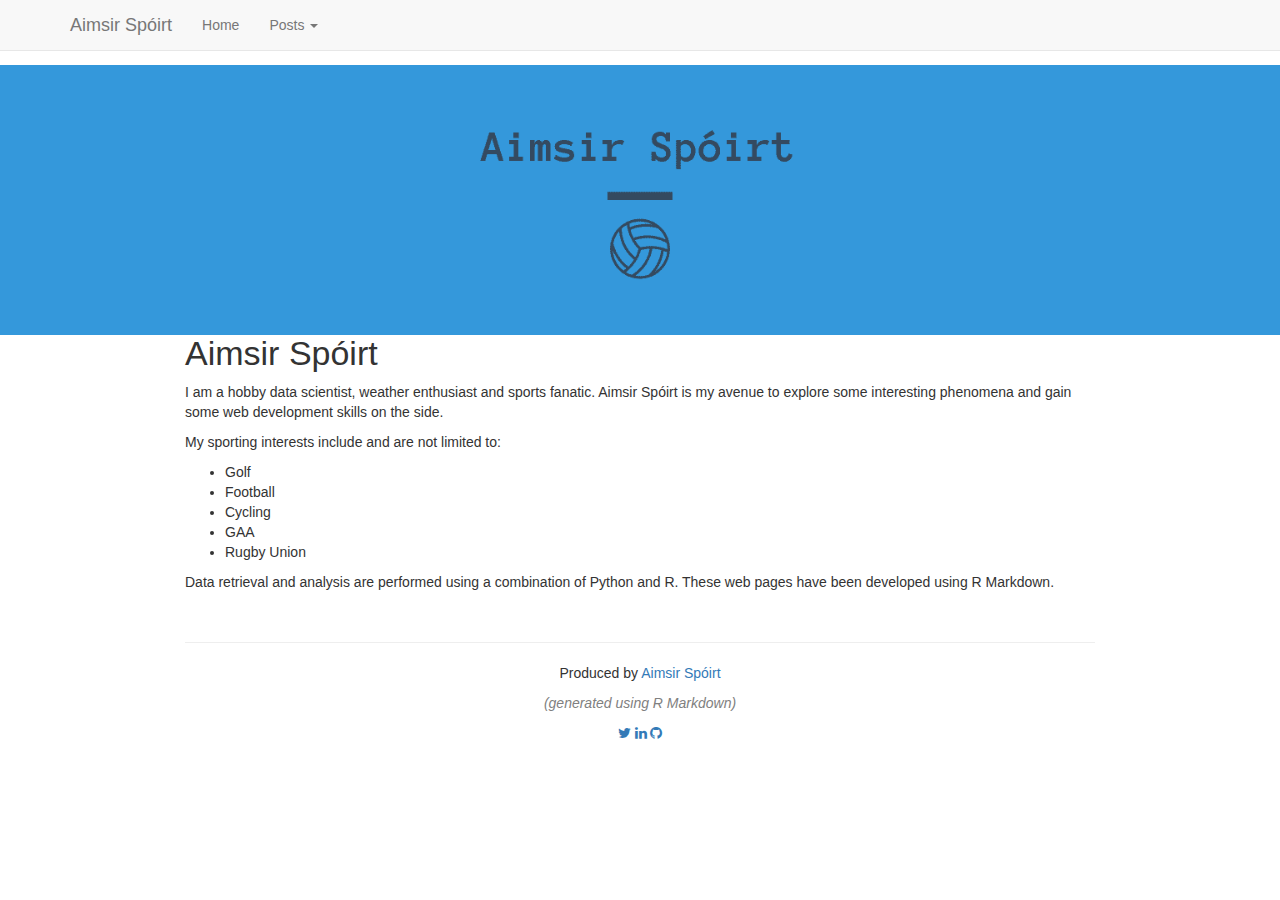
==== index.html @ 986b7d04 "Add files via upload" ====
<!DOCTYPE html>

<html>

<head>

<meta charset="utf-8" />
<meta name="generator" content="pandoc" />
<meta http-equiv="X-UA-Compatible" content="IE=EDGE" />




<title>Aimsir Spóirt</title>

<script src="site_libs/header-attrs-2.11/header-attrs.js"></script>
<script src="site_libs/jquery-3.6.0/jquery-3.6.0.min.js"></script>
<meta name="viewport" content="width=device-width, initial-scale=1" />
<link href="site_libs/bootstrap-3.3.5/css/bootstrap.min.css" rel="stylesheet" />
<script src="site_libs/bootstrap-3.3.5/js/bootstrap.min.js"></script>
<script src="site_libs/bootstrap-3.3.5/shim/html5shiv.min.js"></script>
<script src="site_libs/bootstrap-3.3.5/shim/respond.min.js"></script>
<style>h1 {font-size: 34px;}
       h1.title {font-size: 38px;}
       h2 {font-size: 30px;}
       h3 {font-size: 24px;}
       h4 {font-size: 18px;}
       h5 {font-size: 16px;}
       h6 {font-size: 12px;}
       code {color: inherit; background-color: rgba(0, 0, 0, 0.04);}
       pre:not([class]) { background-color: white }</style>
<script src="site_libs/navigation-1.1/tabsets.js"></script>
<link href="site_libs/highlightjs-9.12.0/default.css" rel="stylesheet" />
<script src="site_libs/highlightjs-9.12.0/highlight.js"></script>
<link rel="shortcut icon" href="images/logo1.png" />


    <link rel="stylesheet" href="style.css">

    <section class="hero">
    </section>



<style type="text/css">
  code{white-space: pre-wrap;}
  span.smallcaps{font-variant: small-caps;}
  span.underline{text-decoration: underline;}
  div.column{display: inline-block; vertical-align: top; width: 50%;}
  div.hanging-indent{margin-left: 1.5em; text-indent: -1.5em;}
  ul.task-list{list-style: none;}
    </style>

<style type="text/css">code{white-space: pre;}</style>
<script type="text/javascript">
if (window.hljs) {
  hljs.configure({languages: []});
  hljs.initHighlightingOnLoad();
  if (document.readyState && document.readyState === "complete") {
    window.setTimeout(function() { hljs.initHighlighting(); }, 0);
  }
}
</script>








<style type = "text/css">
.main-container {
  max-width: 940px;
  margin-left: auto;
  margin-right: auto;
}
img {
  max-width:100%;
}
.tabbed-pane {
  padding-top: 12px;
}
.html-widget {
  margin-bottom: 20px;
}
button.code-folding-btn:focus {
  outline: none;
}
summary {
  display: list-item;
}
pre code {
  padding: 0;
}
</style>


<style type="text/css">
.dropdown-submenu {
  position: relative;
}
.dropdown-submenu>.dropdown-menu {
  top: 0;
  left: 100%;
  margin-top: -6px;
  margin-left: -1px;
  border-radius: 0 6px 6px 6px;
}
.dropdown-submenu:hover>.dropdown-menu {
  display: block;
}
.dropdown-submenu>a:after {
  display: block;
  content: " ";
  float: right;
  width: 0;
  height: 0;
  border-color: transparent;
  border-style: solid;
  border-width: 5px 0 5px 5px;
  border-left-color: #cccccc;
  margin-top: 5px;
  margin-right: -10px;
}
.dropdown-submenu:hover>a:after {
  border-left-color: #adb5bd;
}
.dropdown-submenu.pull-left {
  float: none;
}
.dropdown-submenu.pull-left>.dropdown-menu {
  left: -100%;
  margin-left: 10px;
  border-radius: 6px 0 6px 6px;
}
</style>

<script type="text/javascript">
// manage active state of menu based on current page
$(document).ready(function () {
  // active menu anchor
  href = window.location.pathname
  href = href.substr(href.lastIndexOf('/') + 1)
  if (href === "")
    href = "index.html";
  var menuAnchor = $('a[href="' + href + '"]');

  // mark it active
  menuAnchor.tab('show');

  // if it's got a parent navbar menu mark it active as well
  menuAnchor.closest('li.dropdown').addClass('active');

  // Navbar adjustments
  var navHeight = $(".navbar").first().height() + 15;
  var style = document.createElement('style');
  var pt = "padding-top: " + navHeight + "px; ";
  var mt = "margin-top: -" + navHeight + "px; ";
  var css = "";
  // offset scroll position for anchor links (for fixed navbar)
  for (var i = 1; i <= 6; i++) {
    css += ".section h" + i + "{ " + pt + mt + "}\n";
  }
  style.innerHTML = "body {" + pt + "padding-bottom: 40px; }\n" + css;
  document.head.appendChild(style);
});
</script>

<!-- tabsets -->

<style type="text/css">
.tabset-dropdown > .nav-tabs {
  display: inline-table;
  max-height: 500px;
  min-height: 44px;
  overflow-y: auto;
  border: 1px solid #ddd;
  border-radius: 4px;
}

.tabset-dropdown > .nav-tabs > li.active:before {
  content: "";
  font-family: 'Glyphicons Halflings';
  display: inline-block;
  padding: 10px;
  border-right: 1px solid #ddd;
}

.tabset-dropdown > .nav-tabs.nav-tabs-open > li.active:before {
  content: "&#xe258;";
  border: none;
}

.tabset-dropdown > .nav-tabs.nav-tabs-open:before {
  content: "";
  font-family: 'Glyphicons Halflings';
  display: inline-block;
  padding: 10px;
  border-right: 1px solid #ddd;
}

.tabset-dropdown > .nav-tabs > li.active {
  display: block;
}

.tabset-dropdown > .nav-tabs > li > a,
.tabset-dropdown > .nav-tabs > li > a:focus,
.tabset-dropdown > .nav-tabs > li > a:hover {
  border: none;
  display: inline-block;
  border-radius: 4px;
  background-color: transparent;
}

.tabset-dropdown > .nav-tabs.nav-tabs-open > li {
  display: block;
  float: none;
}

.tabset-dropdown > .nav-tabs > li {
  display: none;
}
</style>

<!-- code folding -->




</head>

<body>


<div class="container-fluid main-container">




<div class="navbar navbar-default  navbar-fixed-top" role="navigation">
  <div class="container">
    <div class="navbar-header">
      <button type="button" class="navbar-toggle collapsed" data-toggle="collapse" data-target="#navbar">
        <span class="icon-bar"></span>
        <span class="icon-bar"></span>
        <span class="icon-bar"></span>
      </button>
      <a class="navbar-brand" href="index.html">Aimsir Spóirt</a>
    </div>
    <div id="navbar" class="navbar-collapse collapse">
      <ul class="nav navbar-nav">
        <li>
  <a href="https://aimsir-spoirt.github.io/">Home</a>
</li>
<li class="dropdown">
  <a href="#" class="dropdown-toggle" data-toggle="dropdown" role="button" aria-expanded="false">
    Posts
     
    <span class="caret"></span>
  </a>
  <ul class="dropdown-menu" role="menu">
    <li>
      <a href="https://aimsir-spoirt.github.io/post1_RyderCup">Ryder Cup 2021</a>
    </li>
  </ul>
</li>
      </ul>
      <ul class="nav navbar-nav navbar-right">
        
      </ul>
    </div><!--/.nav-collapse -->
  </div><!--/.container -->
</div><!--/.navbar -->

<div id="header">



<h1 class="title toc-ignore">Aimsir Spóirt</h1>

</div>


<div id="aimsir-spóirt" class="section level1">
<h1>Aimsir Spóirt</h1>
<p>I am a hobby data scientist, weather enthusiast and sports fanatic. Aimsir Spóirt is my avenue to explore some interesting phenomena and gain some web development skills on the side.</p>
<p>My sporting interests include and are not limited to:</p>
<ul>
<li>Golf</li>
<li>Football</li>
<li>Cycling</li>
<li>GAA</li>
<li>Rugby Union</li>
</ul>
<p>Data retrieval and analysis are performed using a combination of Python and R. These web pages have been developed using R Markdown.</p>
</div>

&nbsp;
<hr />
<p style="text-align: center;">Produced by <a href="https://github.com/aimsir-spoirt/">Aimsir Spóirt</a></p>
<p style="text-align: center;"><span style="color: #808080;"><em>(generated using R Markdown)</em></span></p>



<!-- Add icon library -->
<link rel="stylesheet" href="https://cdnjs.cloudflare.com/ajax/libs/font-awesome/4.7.0/css/font-awesome.min.css">

<!-- Add font awesome icons -->
<p style="text-align: center;">
    <a href="https://twitter.com/r_graph_gallery?lang=en" class="fa fa-twitter"></a>
    <a href="https://www.youtube.com/watch?v=dQw4w9WgXcQ&ab_channel=RickAstley" class="fa fa-linkedin"></a>
    <a href="https://github.com/aimsir-spoirt/" class="fa fa-github"></a>
</p>

&nbsp;



</div>

<script>

// add bootstrap table styles to pandoc tables
function bootstrapStylePandocTables() {
  $('tr.odd').parent('tbody').parent('table').addClass('table table-condensed');
}
$(document).ready(function () {
  bootstrapStylePandocTables();
});


</script>

<!-- tabsets -->

<script>
$(document).ready(function () {
  window.buildTabsets("TOC");
});

$(document).ready(function () {
  $('.tabset-dropdown > .nav-tabs > li').click(function () {
    $(this).parent().toggleClass('nav-tabs-open');
  });
});
</script>

<!-- code folding -->


<!-- dynamically load mathjax for compatibility with self-contained -->
<script>
  (function () {
    var script = document.createElement("script");
    script.type = "text/javascript";
    script.src  = "https://mathjax.rstudio.com/latest/MathJax.js?config=TeX-AMS-MML_HTMLorMML";
    document.getElementsByTagName("head")[0].appendChild(script);
  })();
</script>

</body>
</html>
---- site_libs/highlightjs-9.12.0/default.css ----
.hljs-literal {
  color: #990073;
}

.hljs-number {
  color: #099;
}

.hljs-comment {
  color: #998;
  font-style: italic;
}

.hljs-keyword {
  color: #900;
  font-weight: bold;
}

.hljs-string {
  color: #d14;
}
---- style.css ----
.hero {
    /* Sizing */
    width: 100vw;
    height: 30vh;


    /* Text styles */
    text-align: center;

    /* Background styles */
    background-image: url(images/hero5.png);
    background-size: cover;
    background-position: center ;
    background-repeat: no-repeat;
}


.author,.title{
    display: none;
}


.hero-image {
    position: relative;
    margin-bottom: 2em;
    /* liner gradient tints the image darker for readability*/
    background-image: url(hero5.png); 
    height: 400px;
    background-size: cover;
    background-color: #141c25f2;
    background-position: center;
    justify-content: center;
    align-items: center;
}
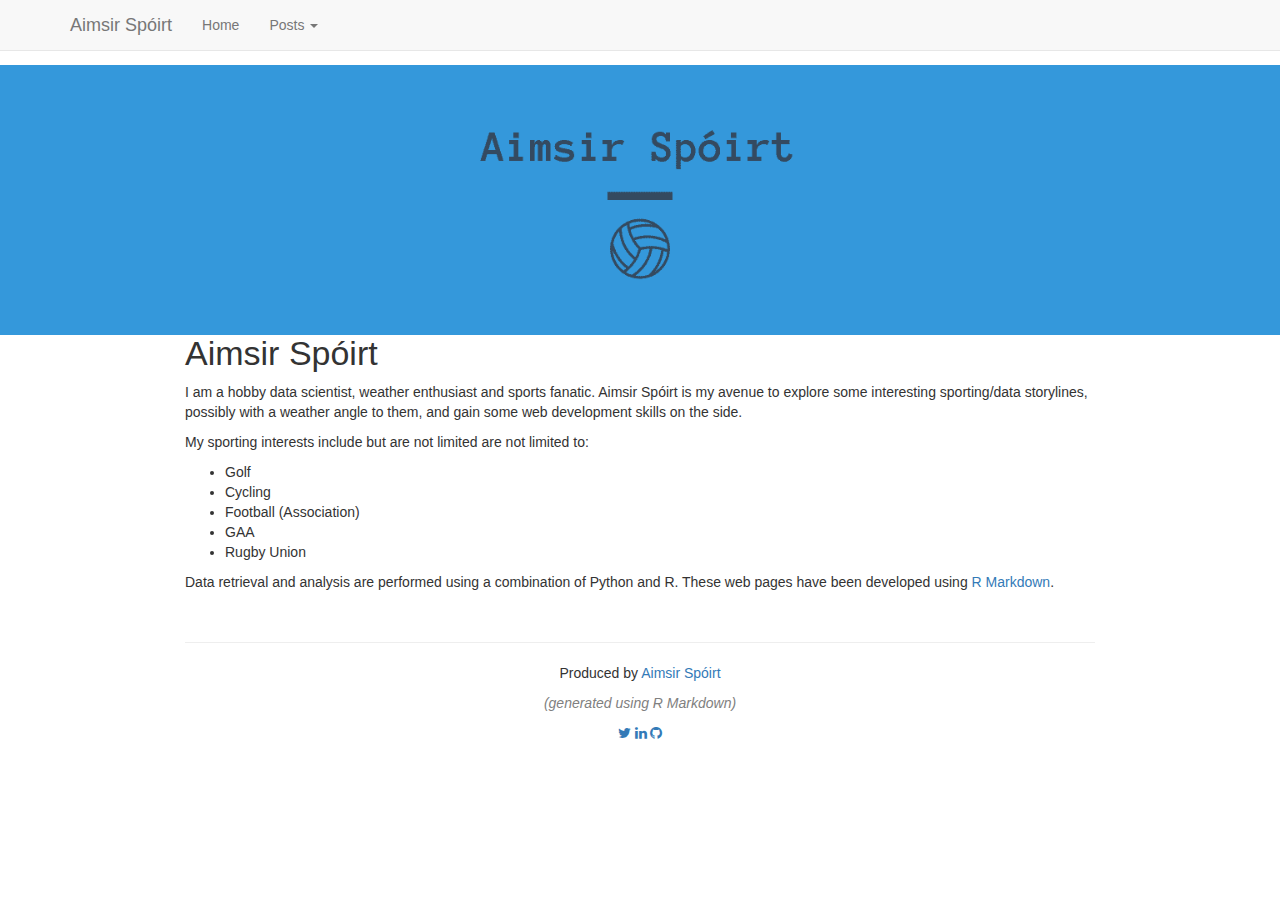
==== commit aecfc42b: "Add files via upload" ====
--- a/index.html
+++ b/index.html
@@ -284,16 +284,16 @@
 
 <div id="aimsir-spóirt" class="section level1">
 <h1>Aimsir Spóirt</h1>
-<p>I am a hobby data scientist, weather enthusiast and sports fanatic. Aimsir Spóirt is my avenue to explore some interesting phenomena and gain some web development skills on the side.</p>
-<p>My sporting interests include and are not limited to:</p>
+<p>I am a hobby data scientist, weather enthusiast and sports fanatic. Aimsir Spóirt is my avenue to explore some interesting sporting/data storylines, possibly with a weather angle to them, and gain some web development skills on the side.</p>
+<p>My sporting interests include but are not limited are not limited to:</p>
 <ul>
 <li>Golf</li>
-<li>Football</li>
 <li>Cycling</li>
+<li>Football (Association)</li>
 <li>GAA</li>
 <li>Rugby Union</li>
 </ul>
-<p>Data retrieval and analysis are performed using a combination of Python and R. These web pages have been developed using R Markdown.</p>
+<p>Data retrieval and analysis are performed using a combination of Python and R. These web pages have been developed using <a href="https://bookdown.org/yihui/rmarkdown/">R Markdown</a>.</p>
 </div>
 
 &nbsp;
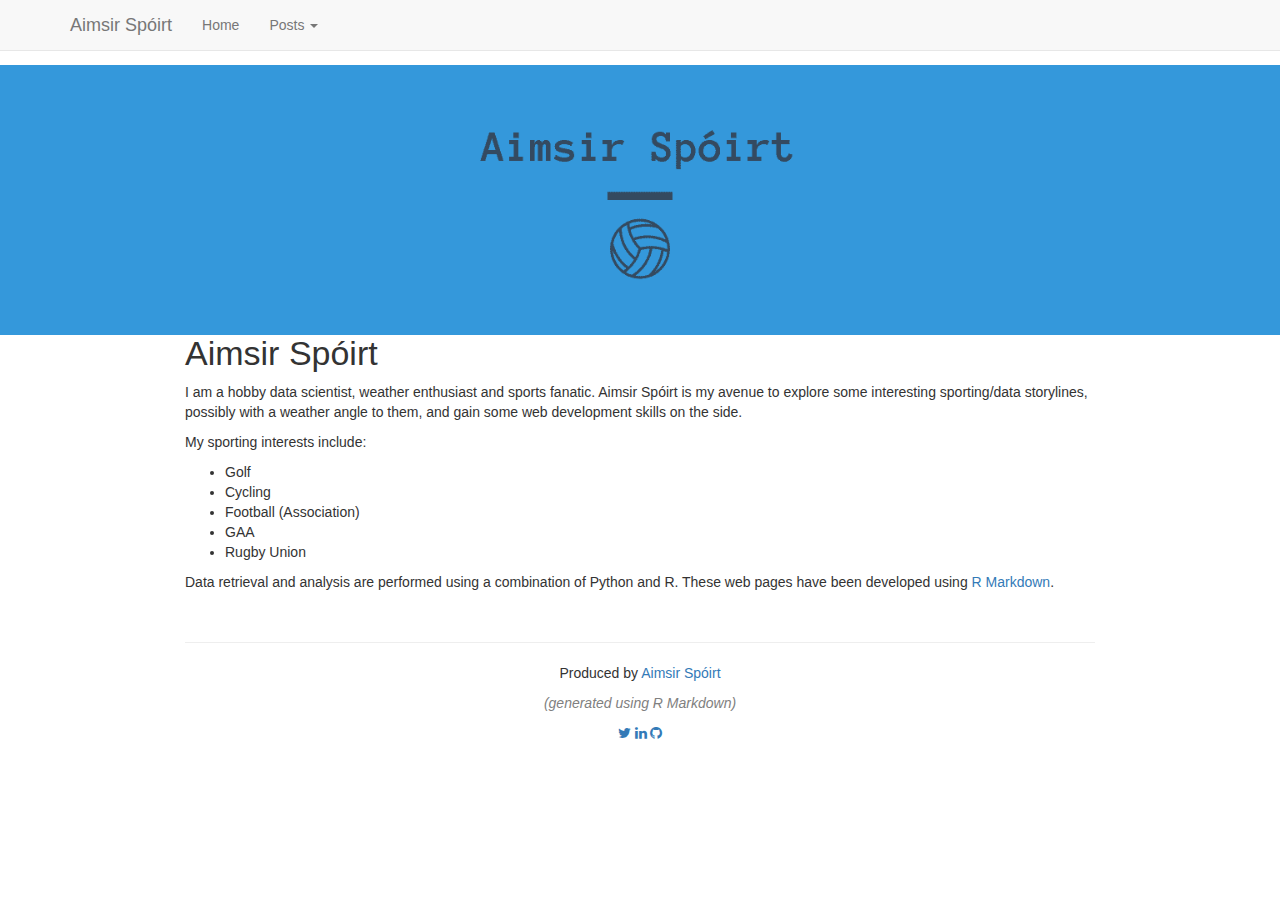
==== commit e80624b1: "Add files via upload" ====
--- a/index.html
+++ b/index.html
@@ -285,7 +285,7 @@
 <div id="aimsir-spóirt" class="section level1">
 <h1>Aimsir Spóirt</h1>
 <p>I am a hobby data scientist, weather enthusiast and sports fanatic. Aimsir Spóirt is my avenue to explore some interesting sporting/data storylines, possibly with a weather angle to them, and gain some web development skills on the side.</p>
-<p>My sporting interests include but are not limited are not limited to:</p>
+<p>My sporting interests include:</p>
 <ul>
 <li>Golf</li>
 <li>Cycling</li>
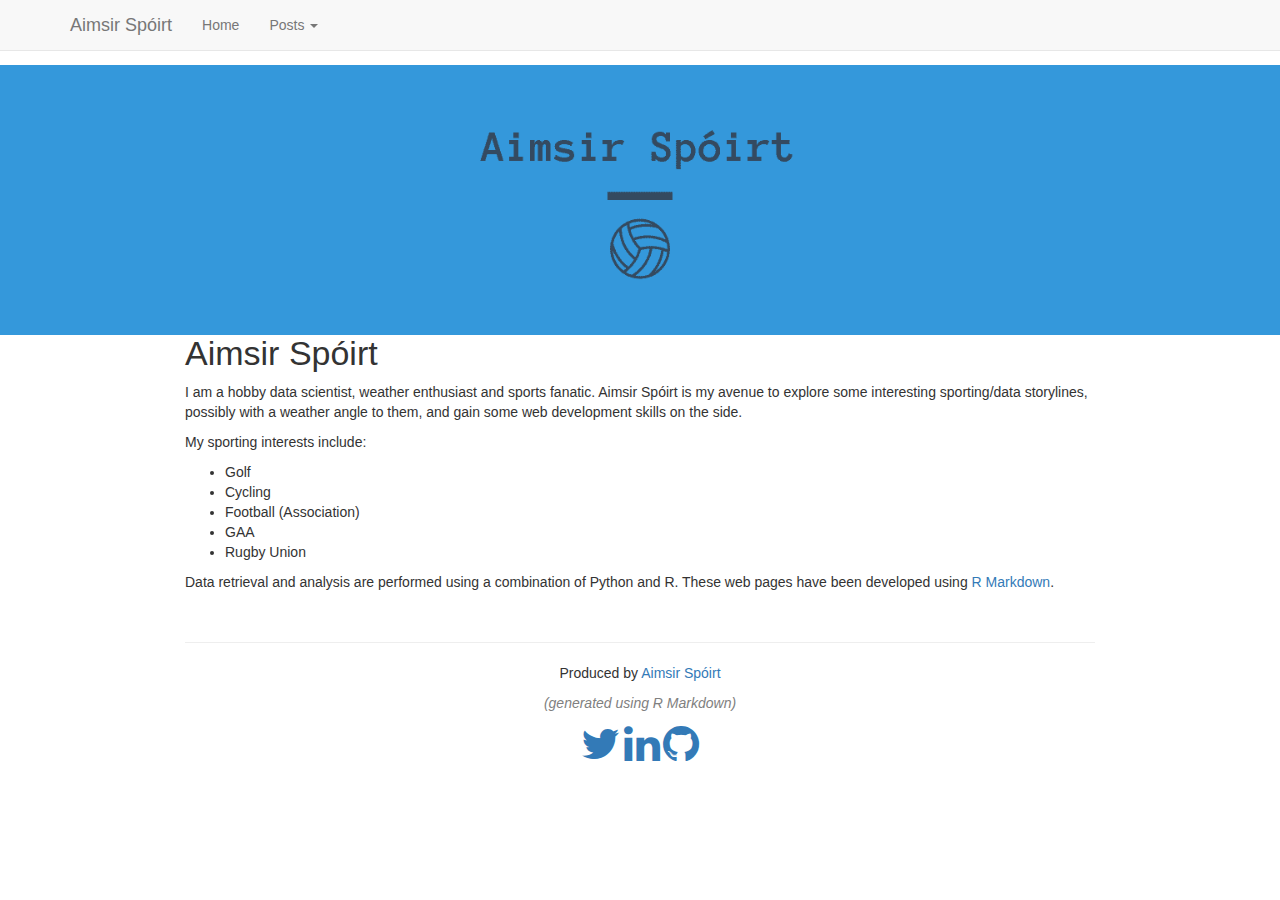
==== commit f3211b25: "Add files via upload" ====
--- a/index.html
+++ b/index.html
@@ -13,7 +13,7 @@
 
 <title>Aimsir Spóirt</title>
 
-<script src="site_libs/header-attrs-2.11/header-attrs.js"></script>
+<script src="site_libs/header-attrs-2.22/header-attrs.js"></script>
 <script src="site_libs/jquery-3.6.0/jquery-3.6.0.min.js"></script>
 <meta name="viewport" content="width=device-width, initial-scale=1" />
 <link href="site_libs/bootstrap-3.3.5/css/bootstrap.min.css" rel="stylesheet" />
@@ -69,6 +69,7 @@
 
 
 
+
 <style type = "text/css">
 .main-container {
   max-width: 940px;
@@ -89,6 +90,9 @@
 }
 summary {
   display: list-item;
+}
+details > summary > p:only-child {
+  display: inline;
 }
 pre code {
   padding: 0;
@@ -146,11 +150,15 @@
     href = "index.html";
   var menuAnchor = $('a[href="' + href + '"]');
 
-  // mark it active
-  menuAnchor.tab('show');
-
-  // if it's got a parent navbar menu mark it active as well
-  menuAnchor.closest('li.dropdown').addClass('active');
+  // mark the anchor link active (and if it's in a dropdown, also mark that active)
+  var dropdown = menuAnchor.closest('li.dropdown');
+  if (window.bootstrap) { // Bootstrap 4+
+    menuAnchor.addClass('active');
+    dropdown.find('> .dropdown-toggle').addClass('active');
+  } else { // Bootstrap 3
+    menuAnchor.parent().addClass('active');
+    dropdown.addClass('active');
+  }
 
   // Navbar adjustments
   var navHeight = $(".navbar").first().height() + 15;
@@ -179,8 +187,8 @@
   border-radius: 4px;
 }
 
-.tabset-dropdown > .nav-tabs > li.active:before {
-  content: "";
+.tabset-dropdown > .nav-tabs > li.active:before, .tabset-dropdown > .nav-tabs.nav-tabs-open:before {
+  content: "\e259";
   font-family: 'Glyphicons Halflings';
   display: inline-block;
   padding: 10px;
@@ -188,16 +196,9 @@
 }
 
 .tabset-dropdown > .nav-tabs.nav-tabs-open > li.active:before {
-  content: "&#xe258;";
+  content: "\e258";
+  font-family: 'Glyphicons Halflings';
   border: none;
-}
-
-.tabset-dropdown > .nav-tabs.nav-tabs-open:before {
-  content: "";
-  font-family: 'Glyphicons Halflings';
-  display: inline-block;
-  padding: 10px;
-  border-right: 1px solid #ddd;
 }
 
 .tabset-dropdown > .nav-tabs > li.active {
@@ -241,7 +242,7 @@
 <div class="navbar navbar-default  navbar-fixed-top" role="navigation">
   <div class="container">
     <div class="navbar-header">
-      <button type="button" class="navbar-toggle collapsed" data-toggle="collapse" data-target="#navbar">
+      <button type="button" class="navbar-toggle collapsed" data-toggle="collapse" data-bs-toggle="collapse" data-target="#navbar" data-bs-target="#navbar">
         <span class="icon-bar"></span>
         <span class="icon-bar"></span>
         <span class="icon-bar"></span>
@@ -254,7 +255,7 @@
   <a href="https://aimsir-spoirt.github.io/">Home</a>
 </li>
 <li class="dropdown">
-  <a href="#" class="dropdown-toggle" data-toggle="dropdown" role="button" aria-expanded="false">
+  <a href="#" class="dropdown-toggle" data-toggle="dropdown" role="button" data-bs-toggle="dropdown" aria-expanded="false">
     Posts
      
     <span class="caret"></span>
@@ -262,6 +263,15 @@
   <ul class="dropdown-menu" role="menu">
     <li>
       <a href="https://aimsir-spoirt.github.io/post1_RyderCup">Ryder Cup 2021</a>
+    </li>
+    <li>
+      <a href="https://aimsir-spoirt.github.io/post2_u23Finishing">Football: Under 23 Finishing</a>
+    </li>
+    <li>
+      <a href="https://aimsir-spoirt.github.io/post3_HourRecord">Cycling: The Hour Record</a>
+    </li>
+    <li>
+      <a href="https://aimsir-spoirt.github.io/post4_FootballGPS">5-a-side Football: GPS Analysis</a>
     </li>
   </ul>
 </li>
@@ -284,7 +294,10 @@
 
 <div id="aimsir-spóirt" class="section level1">
 <h1>Aimsir Spóirt</h1>
-<p>I am a hobby data scientist, weather enthusiast and sports fanatic. Aimsir Spóirt is my avenue to explore some interesting sporting/data storylines, possibly with a weather angle to them, and gain some web development skills on the side.</p>
+<p>I am a hobby data scientist, weather enthusiast and sports fanatic.
+Aimsir Spóirt is my avenue to explore some interesting sporting/data
+storylines, possibly with a weather angle to them, and gain some web
+development skills on the side.</p>
 <p>My sporting interests include:</p>
 <ul>
 <li>Golf</li>
@@ -293,7 +306,9 @@
 <li>GAA</li>
 <li>Rugby Union</li>
 </ul>
-<p>Data retrieval and analysis are performed using a combination of Python and R. These web pages have been developed using <a href="https://bookdown.org/yihui/rmarkdown/">R Markdown</a>.</p>
+<p>Data retrieval and analysis are performed using a combination of
+Python and R. These web pages have been developed using <a
+href="https://bookdown.org/yihui/rmarkdown/">R Markdown</a>.</p>
 </div>
 
 &nbsp;
@@ -308,9 +323,9 @@
 
 <!-- Add font awesome icons -->
 <p style="text-align: center;">
-    <a href="https://twitter.com/r_graph_gallery?lang=en" class="fa fa-twitter"></a>
-    <a href="https://www.youtube.com/watch?v=dQw4w9WgXcQ&ab_channel=RickAstley" class="fa fa-linkedin"></a>
-    <a href="https://github.com/aimsir-spoirt/" class="fa fa-github"></a>
+    <a href="https://twitter.com/AimsirSpoirt" class="fa fa-twitter fa-3x"></a>
+    <a href="https://www.youtube.com/watch?v=dQw4w9WgXcQ&ab_channel=RickAstley" class="fa fa-linkedin fa-3x"></a>
+    <a href="https://github.com/aimsir-spoirt/" class="fa fa-github fa-3x"></a>
 </p>
 
 &nbsp;
